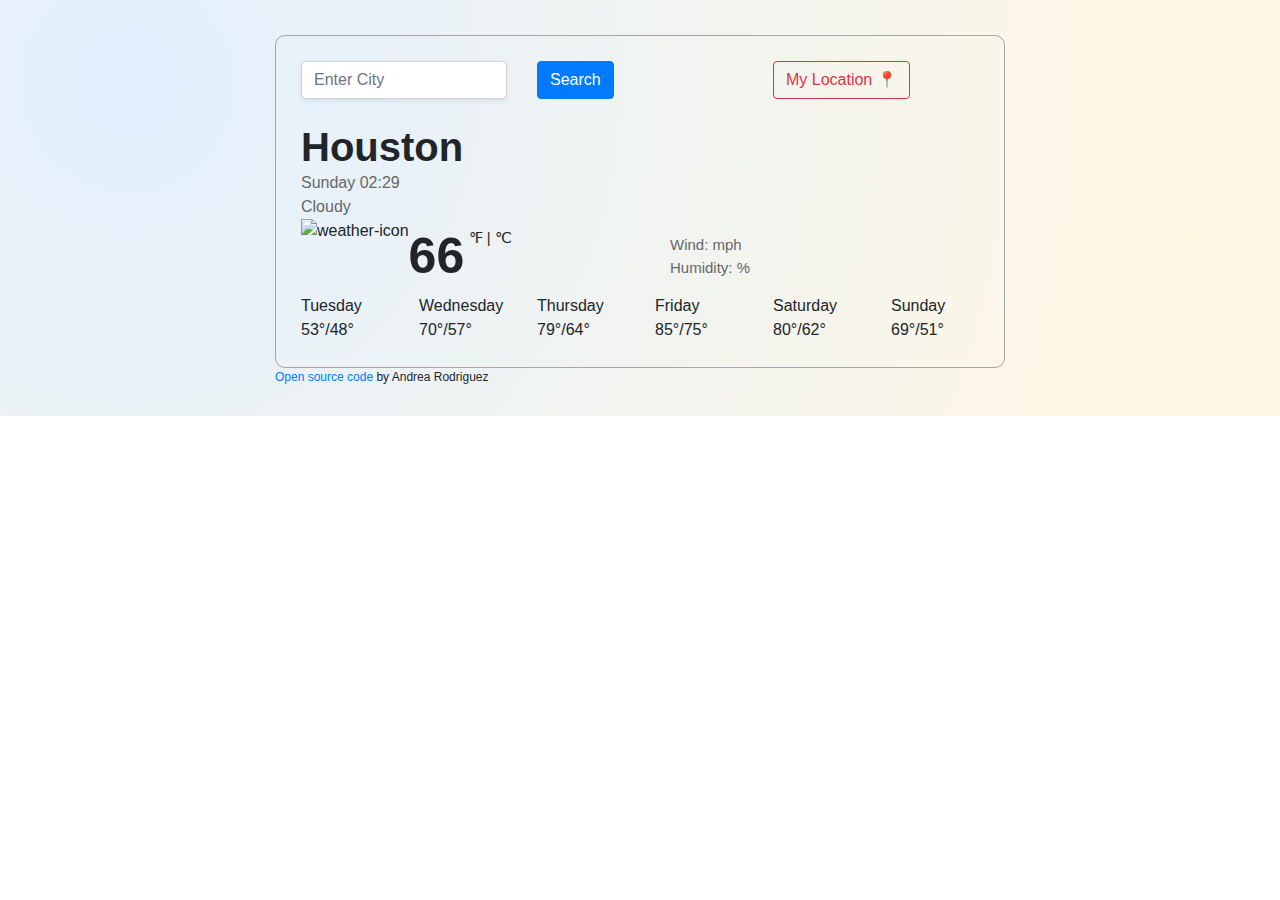
==== index.html @ 49c74068 "fixed spacing" ====
<!DOCTYPE html>
<html lang="en">
  <head>
    <meta charset="UTF-8" />
    <meta http-equiv="X-UA-Compatible" content="IE=edge" />
    <meta name="viewport" content="width=device-width, initial-scale=1.0" />
    <title>Weather App</title>
    <link
      rel="stylesheet"
      href="https://stackpath.bootstrapcdn.com/bootstrap/4.3.1/css/bootstrap.min.css"
      integrity="sha384-ggOyR0iXCbMQv3Xipma34MD+dH/1fQ784/j6cY/iJTQUOhcWr7x9JvoRxT2MZw1T"
      crossorigin="anonymous"
    />
    <script src="https://cdn.jsdelivr.net/npm/axios@1.1.2/dist/axios.min.js"></script>
    <script src="https://unpkg.com/axios/dist/axios.min.js"></script>
    <link href="src/style.css" rel="stylesheet" />
  </head>
  <body>
    <div class="container">
      <div class="weather-app-wrapper">
        <div class="weather-app">
          <form id="search-form">
            <div class="row">
              <div class="col-4">
                <input
                  type="search"
                  id="city-input"
                  class="form-control shadow-sm"
                  placeholder="Enter City"
                />
              </div>
              <div class="col-4">
                <input
                  type="submit"
                  id="search-button"
                  class="btn btn-primary"
                  value="Search"
                />
              </div>
              <div class="col-4" id="current-location">
                <button type="button" class="btn btn-outline-danger">
                  My Location 📍
                </button>
              </div>
            </div>
          </form>
          <br />
          <h1 id="city">Houston</h1>
          <ul>
            <li id="dateAndTime"></li>
            <li class="weather-description">Cloudy</li>
          </ul>
          <div class="row">
            <div class="col-6">
              <img src="" alt="weather-icon" id="icon" class="float-left" />
              <span class="displayedTemp" id="temperature"> 66</span>
              <span class="temperature-scales"> ℉ | ℃ </span>
            </div>
            <div class="col-6">
              <ul class="climate-info">
                <li>Wind: <span class="wind-speed"> </span>mph</li>
                <li>Humidity: <span class="humidity"> </span>%</li>
              </ul>
            </div>
          </div>
          <div class="row">
            <div class="col">
              Tuesday <br />
              53°/48°
            </div>
            <div class="col">
              Wednesday <br />
              70°/57°
            </div>
            <div class="col">
              Thursday <br />
              79°/64°
            </div>
            <div class="col">
              Friday <br />
              85°/75°
            </div>
            <div class="col">
              Saturday <br />
              80°/62°
            </div>
            <div class="col">
              Sunday <br />
              69°/51°
            </div>
          </div>
        </div>
        <footer>
          <span class="gitHubLink">
            <a
              href="https://github.com/Drea49/my-weather-app-project"
              target="_blank"
            >
              Open source code</a
            >
          </span>
          by Andrea Rodriguez
        </footer>
      </div>
    </div>
    <script type="text/javascript" src="src/script.js"></script>
  </body>
</html>
---- src/style.css ----
body {
  background: radial-gradient(
    circle at 10% 20%,
    rgb(226, 240, 254) 0%,
    rgb(255, 247, 228) 90%
  );
  background-repeat: no-repeat;
}
h1 {
  text-transform: capitalize;
  font-weight: 700;
  margin-bottom: 0;
}
ul {
  list-style: none;
  margin: 0;
  padding: 0;
  color: #676767;
}
a {
  text-decoration: none;
}
ul.climate-info {
  padding: 15px;
  list-style: none;
  font-size: 15px;
}
footer {
  font-size: 12px;
}
.weather-app-wrapper {
  max-width: 800px;
  margin: 30px auto;
}
.weather-app {
  border: 1px solid rgb(166, 166, 166);
  border-radius: 10px;
  margin: 35px;
  padding: 25px;
  margin-bottom: 0;
}
.displayedTemp {
  font-size: 50px;
  font-weight: 600;
}
.search-engine {
  padding: 5px;
}
.search-button {
  padding: 5px;
}
.temperature-scales {
  font-size: 15px;
  position: relative;
  top: -30px;
  font-weight: 500;
}
.gitHubLink {
  text-decoration: none;
  padding-left: 35px;
}
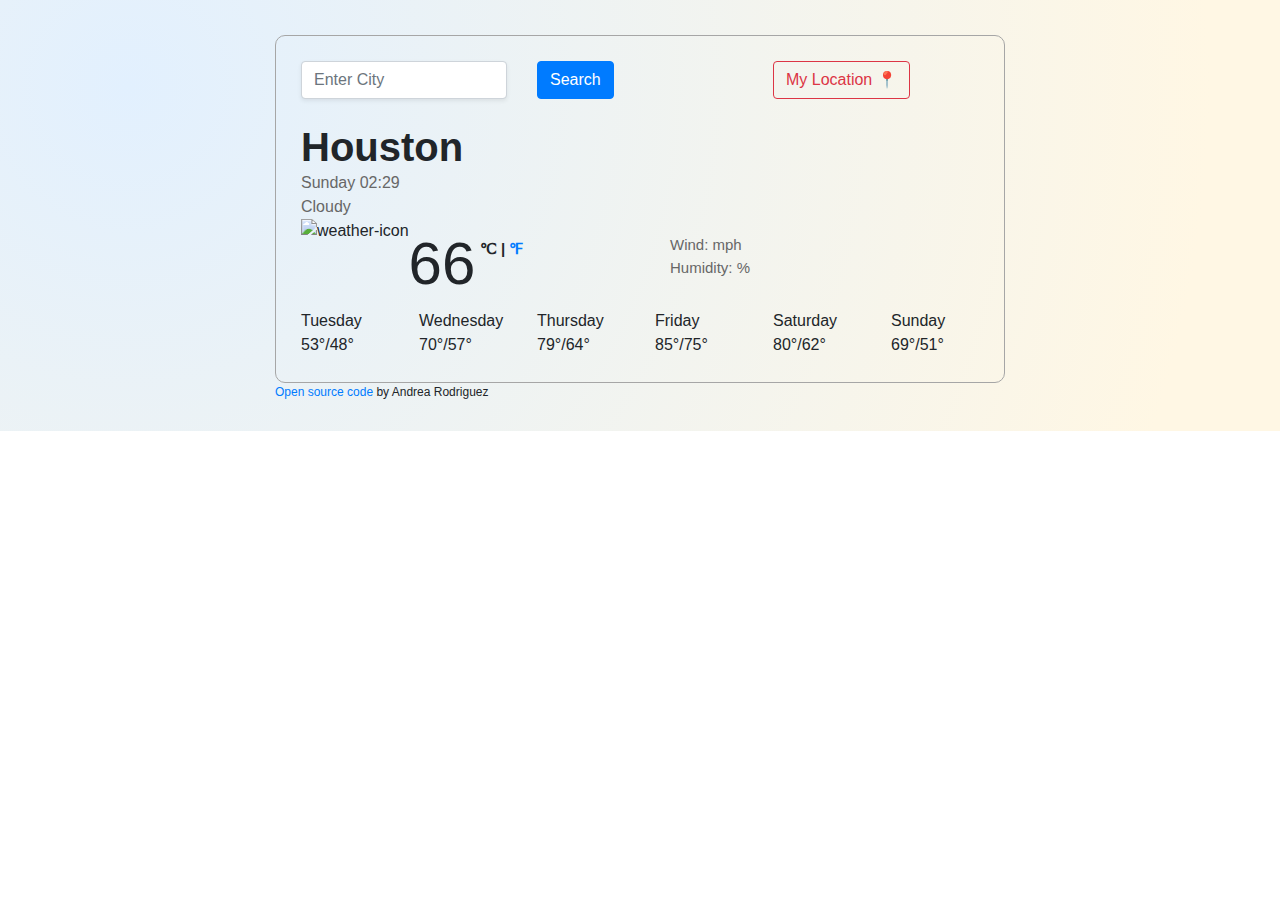
==== commit a7bcaa23: "created the temperature conversion" ====
--- a/index.html
+++ b/index.html
@@ -52,9 +52,14 @@
           </ul>
           <div class="row">
             <div class="col-6">
-              <img src="" alt="weather-icon" id="icon" class="float-left" />
-              <span class="displayedTemp" id="temperature"> 66</span>
-              <span class="temperature-scales"> ℉ | ℃ </span>
+              <div class="clearfix weather-temperature">
+                <img src="" alt="weather-icon" id="icon" class="float-left" />
+                <span class="displayedTemp" id="temperature"> 66</span>
+                <span class="temperature-scales">
+                  <a href="#" id="celsius-link" class="active"> ℃ </a> |
+                  <a href="#" id="fahrenheit-link"> ℉ </a>
+                </span>
+              </div>
             </div>
             <div class="col-6">
               <ul class="climate-info">
--- a/src/style.css
+++ b/src/style.css
@@ -40,8 +40,8 @@
   margin-bottom: 0;
 }
 .displayedTemp {
-  font-size: 50px;
-  font-weight: 600;
+  font-size: 60px;
+  font-weight: 500;
 }
 .search-engine {
   padding: 5px;
@@ -53,9 +53,16 @@
   font-size: 15px;
   position: relative;
   top: -30px;
-  font-weight: 500;
+  font-weight: 700;
 }
 .gitHubLink {
   text-decoration: none;
   padding-left: 35px;
 }
+.weather-temperature .active {
+  color: #212529;
+  cursor: default;
+}
+.weather-temperature .active:hover {
+  text-decoration: none;
+}
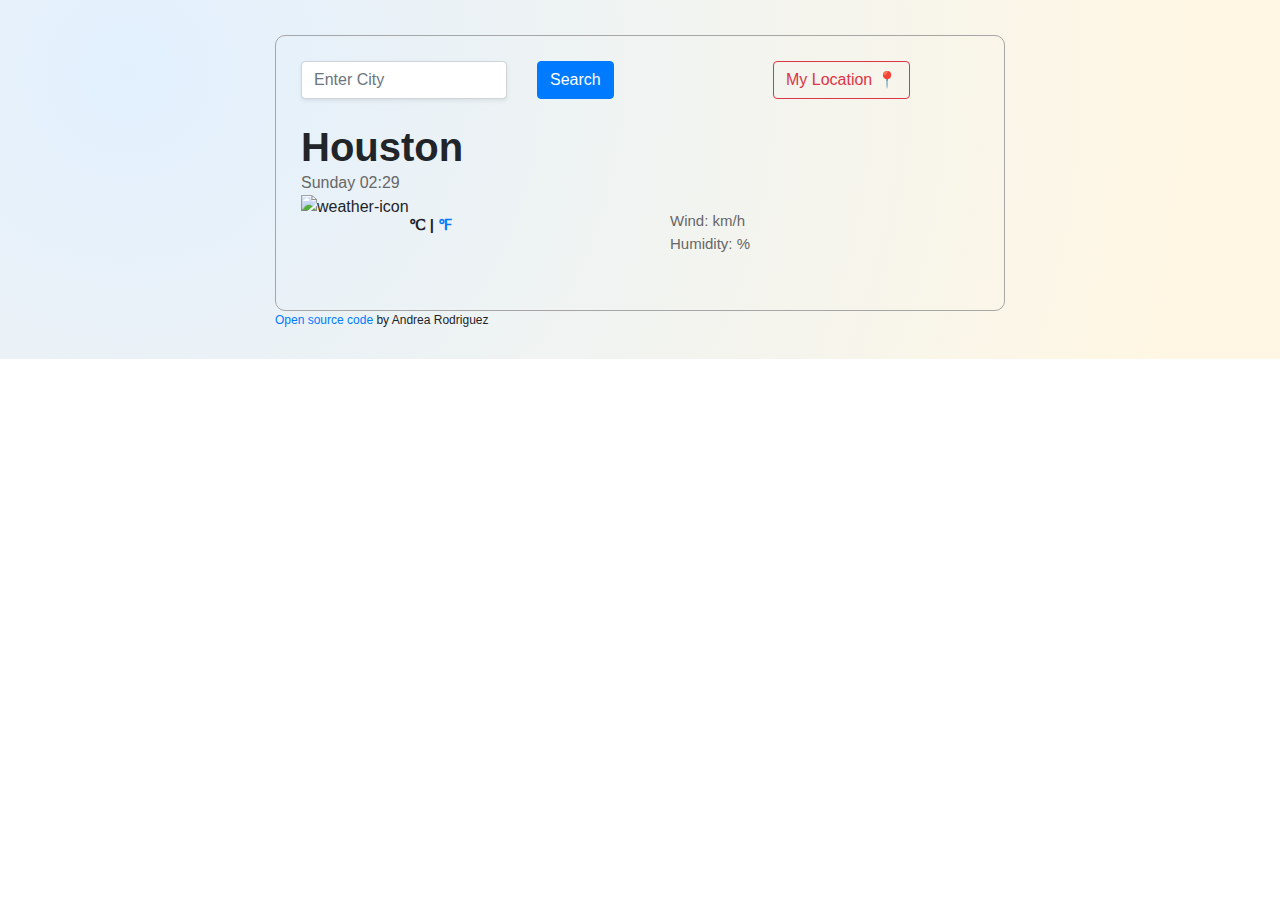
==== commit ea7c1556: "added weather forecast using the api" ====
--- a/index.html
+++ b/index.html
@@ -37,7 +37,7 @@
                   value="Search"
                 />
               </div>
-              <div class="col-4" id="current-location">
+              <div class="col-4" id="current-location-btn">
                 <button type="button" class="btn btn-outline-danger">
                   My Location 📍
                 </button>
@@ -48,13 +48,13 @@
           <h1 id="city">Houston</h1>
           <ul>
             <li id="dateAndTime"></li>
-            <li class="weather-description">Cloudy</li>
+            <li class="weather-description"></li>
           </ul>
           <div class="row">
             <div class="col-6">
               <div class="clearfix weather-temperature">
                 <img src="" alt="weather-icon" id="icon" class="float-left" />
-                <span class="displayedTemp" id="temperature"> 66</span>
+                <span class="displayedTemp" id="temperature"> </span>
                 <span class="temperature-scales">
                   <a href="#" id="celsius-link" class="active"> ℃ </a> |
                   <a href="#" id="fahrenheit-link"> ℉ </a>
@@ -63,37 +63,12 @@
             </div>
             <div class="col-6">
               <ul class="climate-info">
-                <li>Wind: <span class="wind-speed"> </span>mph</li>
+                <li>Wind: <span class="wind-speed"> </span> km/h</li>
                 <li>Humidity: <span class="humidity"> </span>%</li>
               </ul>
             </div>
           </div>
-          <div class="row">
-            <div class="col">
-              Tuesday <br />
-              53°/48°
-            </div>
-            <div class="col">
-              Wednesday <br />
-              70°/57°
-            </div>
-            <div class="col">
-              Thursday <br />
-              79°/64°
-            </div>
-            <div class="col">
-              Friday <br />
-              85°/75°
-            </div>
-            <div class="col">
-              Saturday <br />
-              80°/62°
-            </div>
-            <div class="col">
-              Sunday <br />
-              69°/51°
-            </div>
-          </div>
+          <div class="weather-forecast"></div>
         </div>
         <footer>
           <span class="gitHubLink">
--- a/src/style.css
+++ b/src/style.css
@@ -55,6 +55,9 @@
   top: -30px;
   font-weight: 700;
 }
+.weather-description {
+  text-transform: capitalize;
+}
 .gitHubLink {
   text-decoration: none;
   padding-left: 35px;
@@ -66,3 +69,9 @@
 .weather-temperature .active:hover {
   text-decoration: none;
 }
+.weather-forecast {
+  text-align: center;
+}
+.forecast-temperature-min {
+  color: #676767;
+}
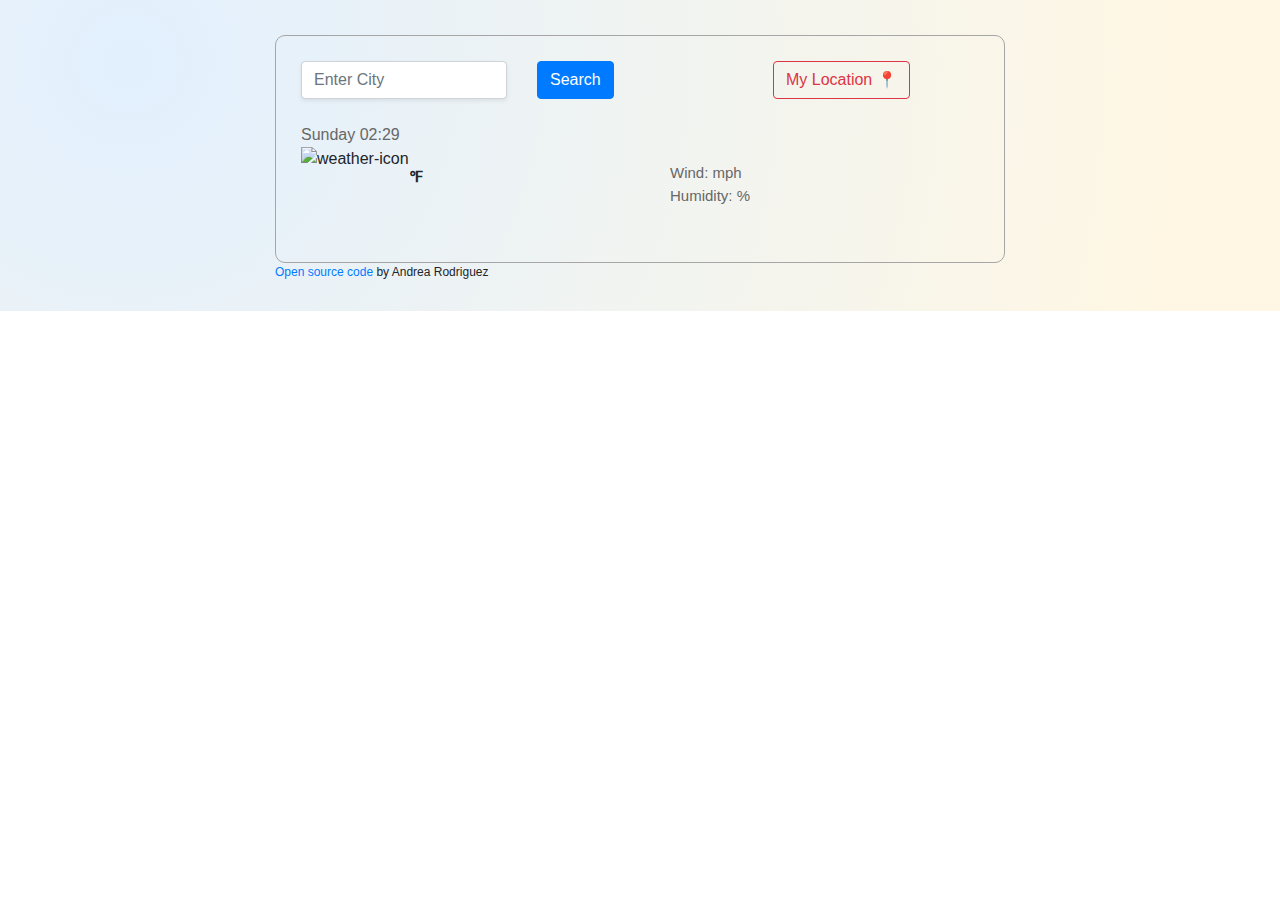
==== commit 6b852c2e: "Added weather forecast" ====
--- a/index.html
+++ b/index.html
@@ -45,7 +45,7 @@
             </div>
           </form>
           <br />
-          <h1 id="city">Houston</h1>
+          <h1 id="city"></h1>
           <ul>
             <li id="dateAndTime"></li>
             <li class="weather-description"></li>
@@ -55,15 +55,12 @@
               <div class="clearfix weather-temperature">
                 <img src="" alt="weather-icon" id="icon" class="float-left" />
                 <span class="displayedTemp" id="temperature"> </span>
-                <span class="temperature-scales">
-                  <a href="#" id="celsius-link" class="active"> ℃ </a> |
-                  <a href="#" id="fahrenheit-link"> ℉ </a>
-                </span>
+                <span class="temperature-scales"> ℉ </span>
               </div>
             </div>
             <div class="col-6">
               <ul class="climate-info">
-                <li>Wind: <span class="wind-speed"> </span> km/h</li>
+                <li>Wind: <span class="wind-speed"> </span> mph</li>
                 <li>Humidity: <span class="humidity"> </span>%</li>
               </ul>
             </div>
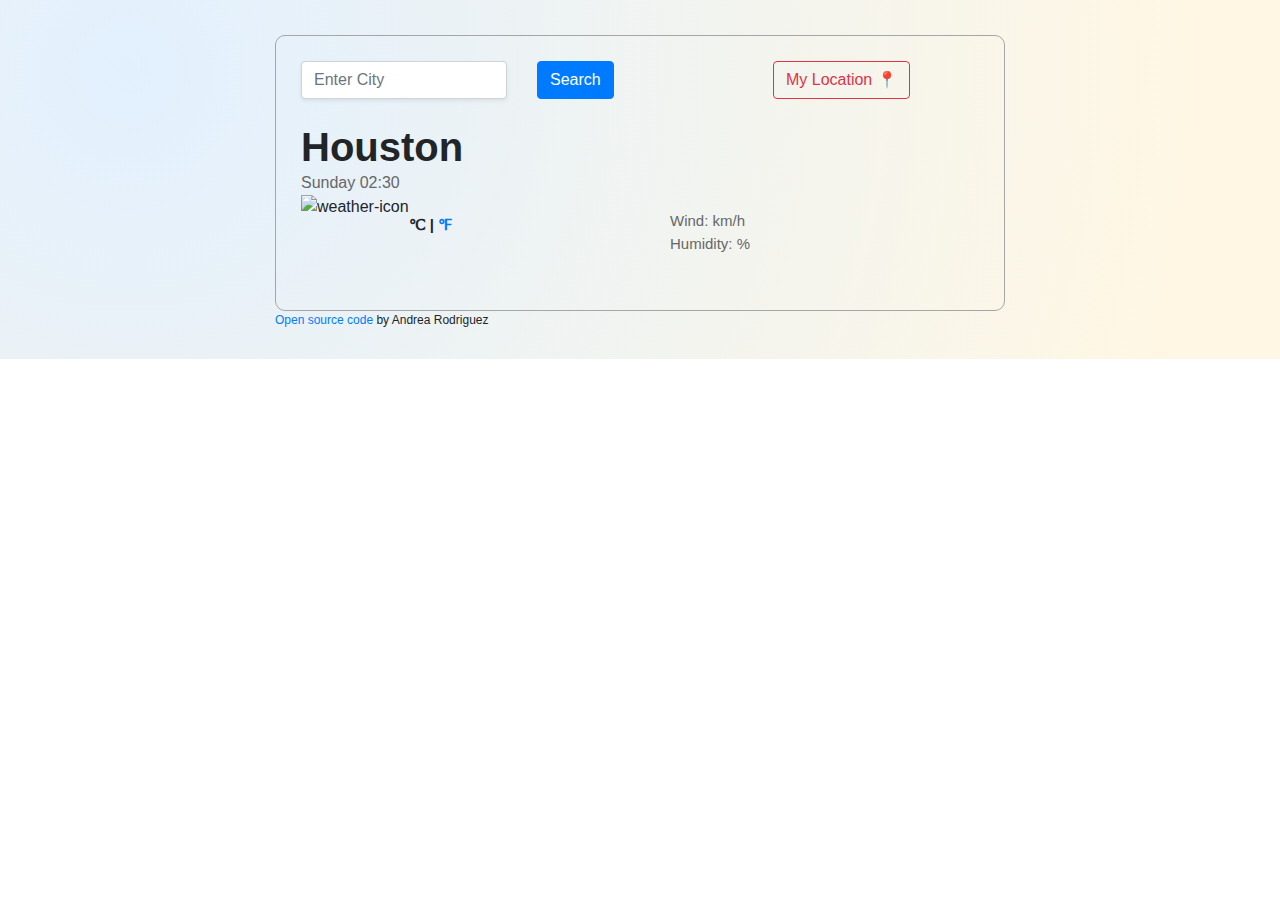
==== commit 094951af: "deleted the celsius temp conversion" ====
--- a/index.html
+++ b/index.html
@@ -45,7 +45,7 @@
             </div>
           </form>
           <br />
-          <h1 id="city"></h1>
+          <h1 id="city">Houston</h1>
           <ul>
             <li id="dateAndTime"></li>
             <li class="weather-description"></li>
@@ -55,12 +55,15 @@
               <div class="clearfix weather-temperature">
                 <img src="" alt="weather-icon" id="icon" class="float-left" />
                 <span class="displayedTemp" id="temperature"> </span>
-                <span class="temperature-scales"> ℉ </span>
+                <span class="temperature-scales">
+                  <a href="#" id="celsius-link" class="active"> ℃ </a> |
+                  <a href="#" id="fahrenheit-link"> ℉ </a>
+                </span>
               </div>
             </div>
             <div class="col-6">
               <ul class="climate-info">
-                <li>Wind: <span class="wind-speed"> </span> mph</li>
+                <li>Wind: <span class="wind-speed"> </span> km/h</li>
                 <li>Humidity: <span class="humidity"> </span>%</li>
               </ul>
             </div>
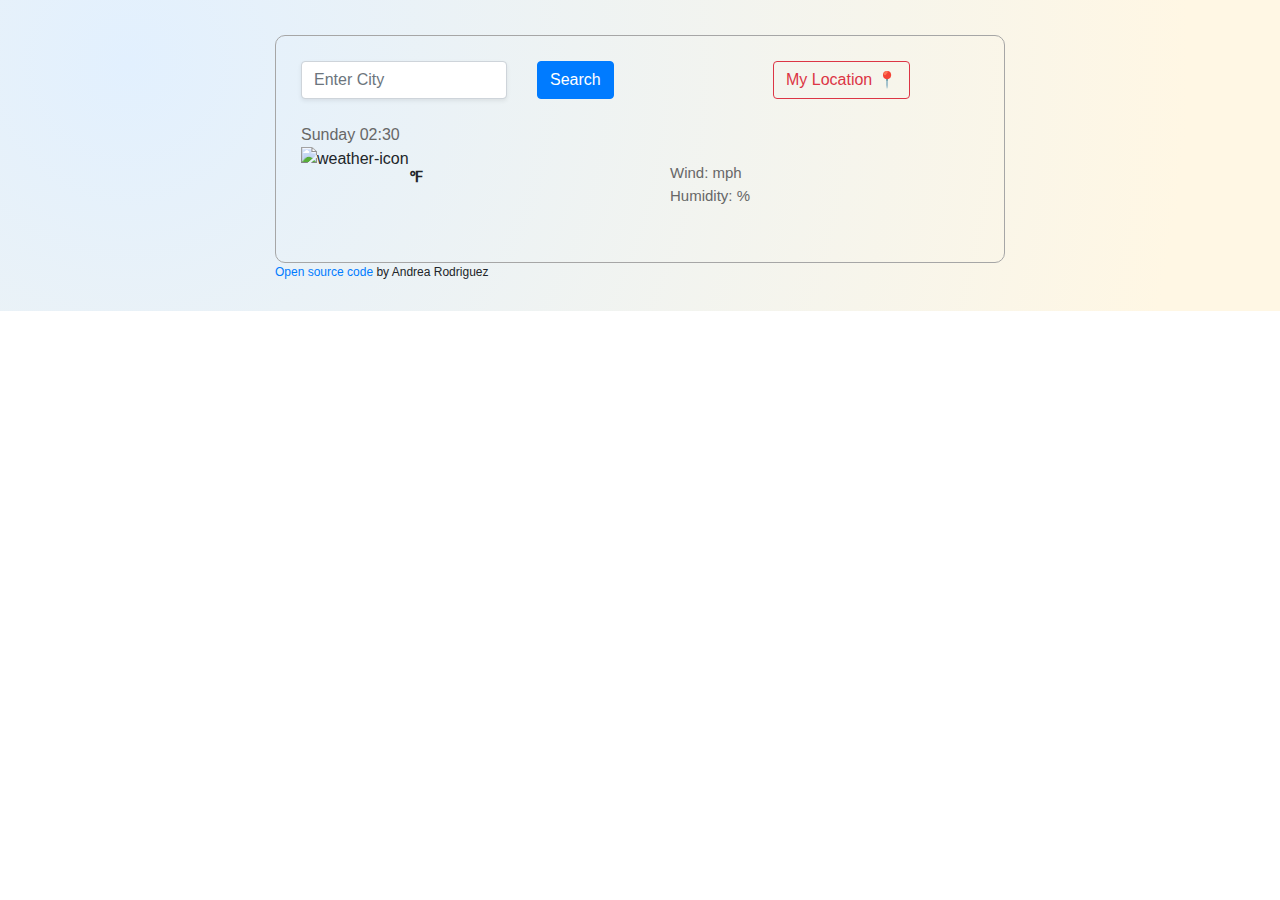
==== commit 582952e9: "Revert "deleted the celsius temp conversion"" ====
--- a/index.html
+++ b/index.html
@@ -45,7 +45,7 @@
             </div>
           </form>
           <br />
-          <h1 id="city">Houston</h1>
+          <h1 id="city"></h1>
           <ul>
             <li id="dateAndTime"></li>
             <li class="weather-description"></li>
@@ -55,15 +55,12 @@
               <div class="clearfix weather-temperature">
                 <img src="" alt="weather-icon" id="icon" class="float-left" />
                 <span class="displayedTemp" id="temperature"> </span>
-                <span class="temperature-scales">
-                  <a href="#" id="celsius-link" class="active"> ℃ </a> |
-                  <a href="#" id="fahrenheit-link"> ℉ </a>
-                </span>
+                <span class="temperature-scales"> ℉ </span>
               </div>
             </div>
             <div class="col-6">
               <ul class="climate-info">
-                <li>Wind: <span class="wind-speed"> </span> km/h</li>
+                <li>Wind: <span class="wind-speed"> </span> mph</li>
                 <li>Humidity: <span class="humidity"> </span>%</li>
               </ul>
             </div>
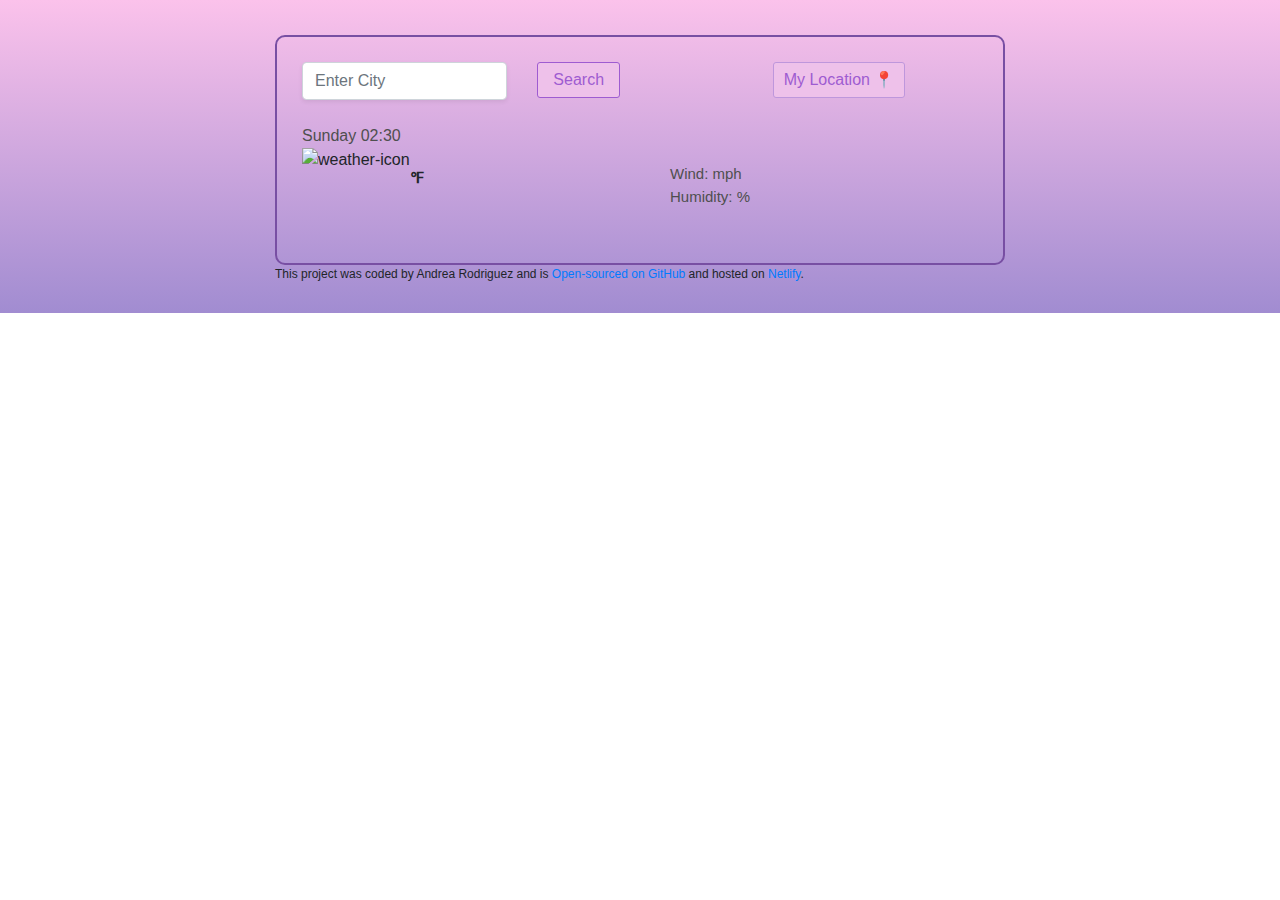
==== commit f3513cc1: "updated CSS" ====
--- a/index.html
+++ b/index.html
@@ -21,31 +21,32 @@
         <div class="weather-app">
           <form id="search-form">
             <div class="row">
-              <div class="col-4">
+              <div class="col-md-4">
                 <input
                   type="search"
                   id="city-input"
                   class="form-control shadow-sm"
                   placeholder="Enter City"
+                  autocomplete="off"
                 />
               </div>
-              <div class="col-4">
+              <div class="col-md-4">
                 <input
                   type="submit"
                   id="search-button"
-                  class="btn btn-primary"
+                  class="searchCityBtn"
                   value="Search"
                 />
               </div>
-              <div class="col-4" id="current-location-btn">
-                <button type="button" class="btn btn-outline-danger">
+              <div class="col-md-4" id="current-location-btn">
+                <button type="button" class="currentLocationBtn">
                   My Location 📍
                 </button>
               </div>
             </div>
           </form>
           <br />
-          <h1 id="city"></h1>
+          <h1 id="city" class="searched-city"></h1>
           <ul>
             <li id="dateAndTime"></li>
             <li class="weather-description"></li>
@@ -69,14 +70,19 @@
         </div>
         <footer>
           <span class="gitHubLink">
+            This project was coded by Andrea Rodriguez and is
             <a
               href="https://github.com/Drea49/my-weather-app-project"
               target="_blank"
             >
-              Open source code</a
+              Open-sourced on GitHub</a
             >
+            and hosted on
+            <a
+              href="https://app.netlify.com/sites/admirable-boba-100023/overview"
+              >Netlify</a
+            >.
           </span>
-          by Andrea Rodriguez
         </footer>
       </div>
     </div>
--- a/src/style.css
+++ b/src/style.css
@@ -1,8 +1,8 @@
 body {
-  background: radial-gradient(
-    circle at 10% 20%,
-    rgb(226, 240, 254) 0%,
-    rgb(255, 247, 228) 90%
+  background: linear-gradient(
+    to top,
+    rgb(161, 140, 209) 0%,
+    rgb(251, 194, 235) 100%
   );
   background-repeat: no-repeat;
 }
@@ -10,12 +10,13 @@
   text-transform: capitalize;
   font-weight: 700;
   margin-bottom: 0;
+  color: #784fa3;
 }
 ul {
   list-style: none;
   margin: 0;
   padding: 0;
-  color: #676767;
+  color: #4f4f4f;
 }
 a {
   text-decoration: none;
@@ -33,7 +34,7 @@
   margin: 30px auto;
 }
 .weather-app {
-  border: 1px solid rgb(166, 166, 166);
+  border: 2px solid #784fa3;
   border-radius: 10px;
   margin: 35px;
   padding: 25px;
@@ -42,12 +43,34 @@
 .displayedTemp {
   font-size: 60px;
   font-weight: 500;
+  color: #784fa3;
 }
 .search-engine {
   padding: 5px;
 }
-.search-button {
-  padding: 5px;
+.searchCityBtn {
+  border: 1px solid #9e5cd1;
+  border-radius: 3px;
+  padding: 5px 15px;
+  background: #eec1ea;
+  color: #9e5cd1;
+}
+.searchCityBtn:hover {
+  background: #9e5cd1;
+  color: #deb1e3;
+  transition: all 150ms ease-in-out;
+}
+.currentLocationBtn {
+  padding: 5px 10px;
+  border: 1px solid #be97dc;
+  border-radius: 3px;
+  background: #eec1ea;
+  color: #9e5cd1;
+}
+.currentLocationBtn:hover {
+  background: #9e5cd1;
+  color: #deb1e3;
+  transition: all 150ms ease-in-out;
 }
 .temperature-scales {
   font-size: 15px;
@@ -62,16 +85,9 @@
   text-decoration: none;
   padding-left: 35px;
 }
-.weather-temperature .active {
-  color: #212529;
-  cursor: default;
-}
-.weather-temperature .active:hover {
-  text-decoration: none;
-}
 .weather-forecast {
   text-align: center;
 }
 .forecast-temperature-min {
-  color: #676767;
+  color: #4f4f4f;
 }
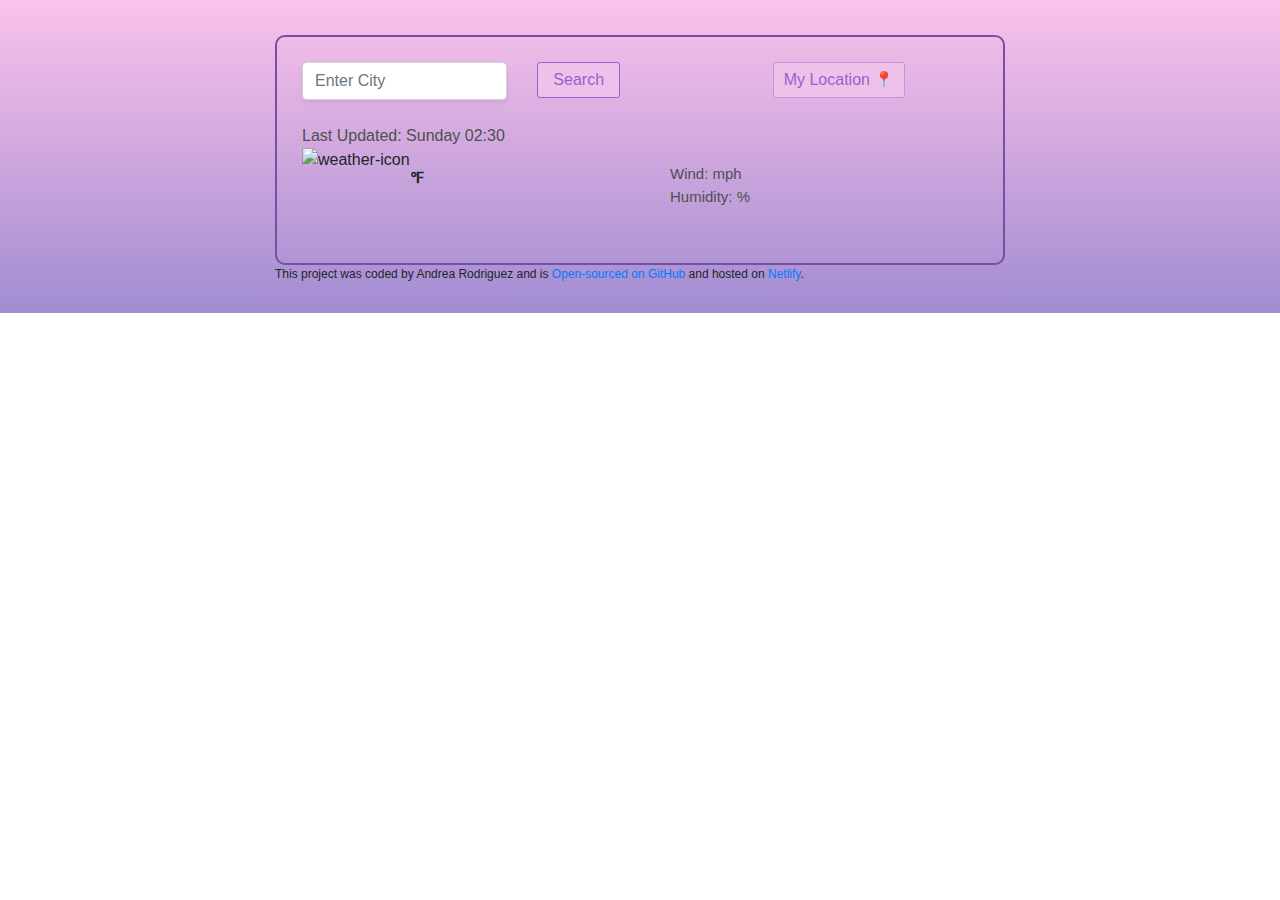
==== commit 2c8f5916: "fixed the city name error" ====
--- a/index.html
+++ b/index.html
@@ -48,7 +48,7 @@
           <br />
           <h1 id="city" class="searched-city"></h1>
           <ul>
-            <li id="dateAndTime"></li>
+            <li>Last Updated: <span id="dateAndTime"> </span></li>
             <li class="weather-description"></li>
           </ul>
           <div class="row">
@@ -80,6 +80,7 @@
             and hosted on
             <a
               href="https://app.netlify.com/sites/admirable-boba-100023/overview"
+              target="_blank"
               >Netlify</a
             >.
           </span>
